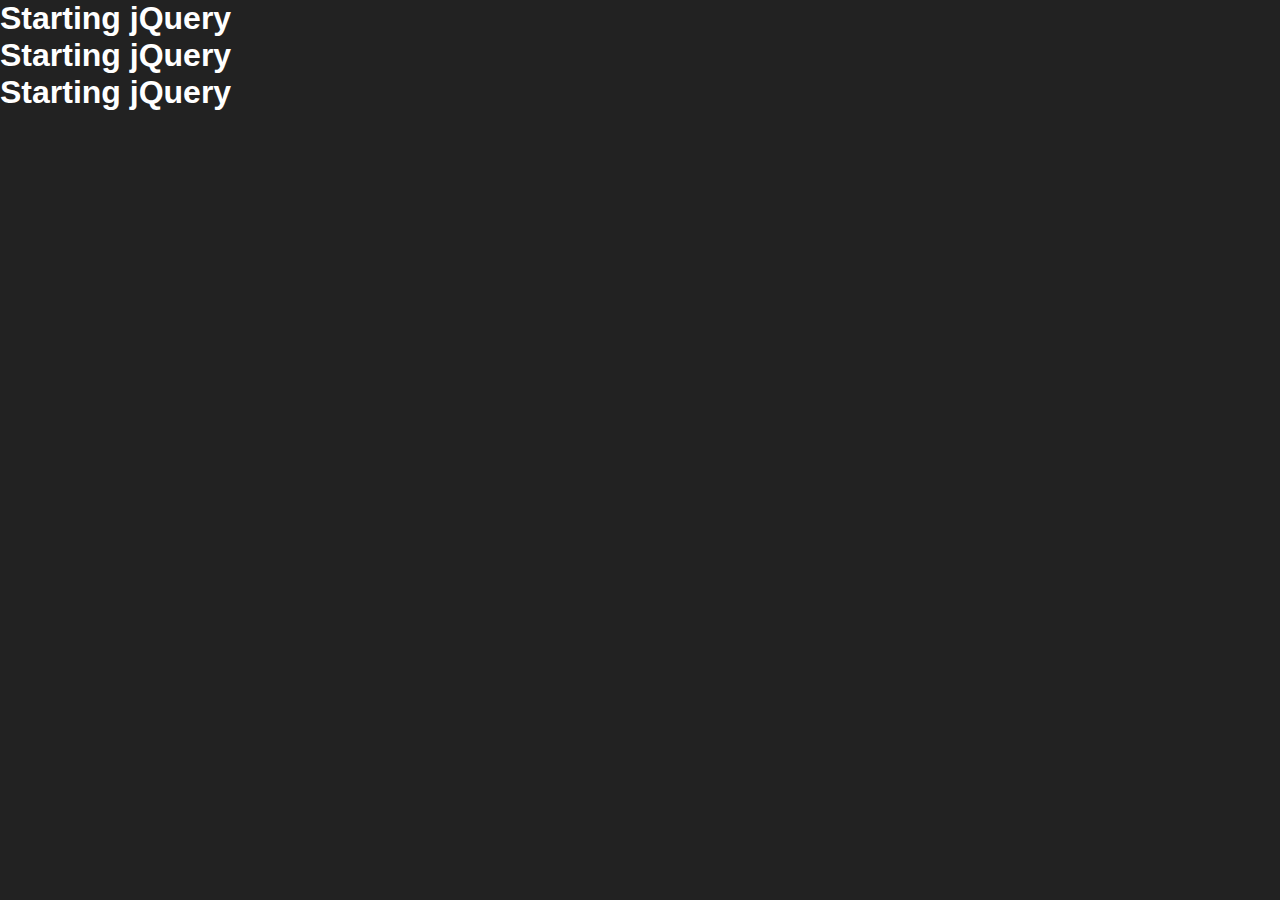
==== Introduction/index.html @ 8a444aaa "First commit" ====
<!DOCTYPE html>
<html lang="en">
  <head>
    <meta charset="UTF-8" />
    <meta name="viewport" content="width=device-width, initial-scale=1.0" />
    <title>jQuery_ An overview</title>
    <link rel="stylesheet" href="style.css">
  </head>
  <body>
    <h1 class="h1">Starting jQuery</h1>
    <h1 class="h1">Starting jQuery</h1>
    <h1 class="h1">Starting jQuery</h1>


<script src="script.js" defer></script>
    <script
      src="https://code.jquery.com/jquery-3.7.1.min.js"
      integrity="sha256-/JqT3SQfawRcv/BIHPThkBvs0OEvtFFmqPF/lYI/Cxo="
      crossorigin="anonymous"
    ></script>
  </body>
</html>
---- Introduction/style.css ----
*{
    margin: 0;
    padding: 0;
    box-sizing: border-box;
    font-family: 'Gill Sans', 'Gill Sans MT', Calibri, 'Trebuchet MS', sans-serif;
}

body{
    background-color: #222;
    color: #fff;
}
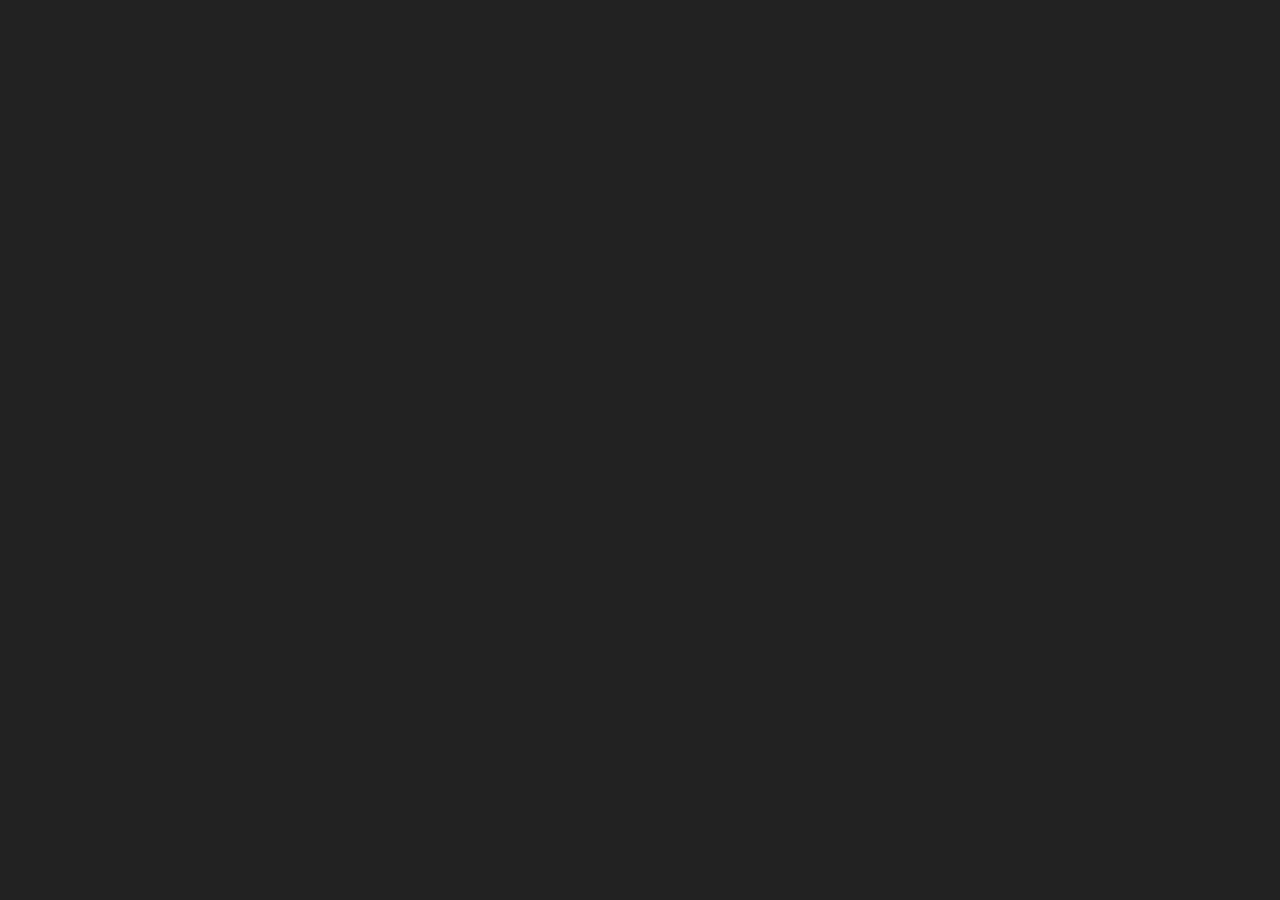
==== commit 5bb5d3e8: "Slider folder added" ====
--- a/Introduction/index.html
+++ b/Introduction/index.html
@@ -4,15 +4,31 @@
     <meta charset="UTF-8" />
     <meta name="viewport" content="width=device-width, initial-scale=1.0" />
     <title>jQuery_ An overview</title>
-    <link rel="stylesheet" href="style.css">
+    <link rel="stylesheet" href="style.css" />
+    <link rel="stylesheet" type="text/css" href="//cdn.jsdelivr.net/npm/slick-carousel@1.8.1/slick/slick.css"/>
   </head>
   <body>
-    <h1 class="h1">Starting jQuery</h1>
-    <h1 class="h1">Starting jQuery</h1>
-    <h1 class="h1">Starting jQuery</h1>
+    <!-- <div class="accordion">
+      <div class="accordion-header">Section 1</div>
+      <div class="accordion-content">
+        <p>Content for section 1. This can be any HTML content.</p>
+        <p>More content here.</p>
+        <ul>
+          <li>List Item 1</li>
+          <li>List Item 2</li>
+        </ul>
+      </div>
+    </div>
 
+    <div class="accordion">
+      <div class="accordion-header">Section 2</div>
+      <div class="accordion-content">
+        <p>Content for section 2. Another example.</p>
+      </div>
+    </div> -->
 
-<script src="script.js" defer></script>
+    
+    <script src="script.js" defer></script>
     <script
       src="https://code.jquery.com/jquery-3.7.1.min.js"
       integrity="sha256-/JqT3SQfawRcv/BIHPThkBvs0OEvtFFmqPF/lYI/Cxo="
@@ -20,3 +36,5 @@
     ></script>
   </body>
 </html>
+
+
--- a/Introduction/style.css
+++ b/Introduction/style.css
@@ -7,6 +7,54 @@
 
 body{
     background-color: #222;
+    display: flex;
+    justify-content: center;
+    flex-direction: column;
+    align-items: center;
     color: #fff;
 }
 
+.accordion {
+    width: 400px;
+    margin-bottom: 10px;
+}
+
+.accordion-header {
+    padding: 10px;
+    background-color: #f0f0f05c;
+    cursor: pointer;
+    display: flex;
+    justify-content: space-between;
+    align-items: center;
+    user-select: none; 
+}
+
+.accordion-header::after {
+    content: '\002B';
+    font-size: 1.5em;
+    transition: transform 0.3s ease-in-out;
+}
+
+.accordion-header.active::after {
+    content: '\2212';
+   
+}
+
+.accordion-content {
+    overflow: hidden;
+    max-height: 0;
+    background-color: #f0f0f05c;
+    transition: max-height 0.3s ease-in-out, padding 0.3s ease-in-out;
+}
+
+.accordion-content.show {
+    border-top: 1px solid #fff;
+    max-height: 500px;
+    padding: 10px; 
+    
+}
+
+.accordion-content p, .accordion-content ul, .accordion-content ol {
+    margin: 0;
+    padding: 0 0 5px; 
+}